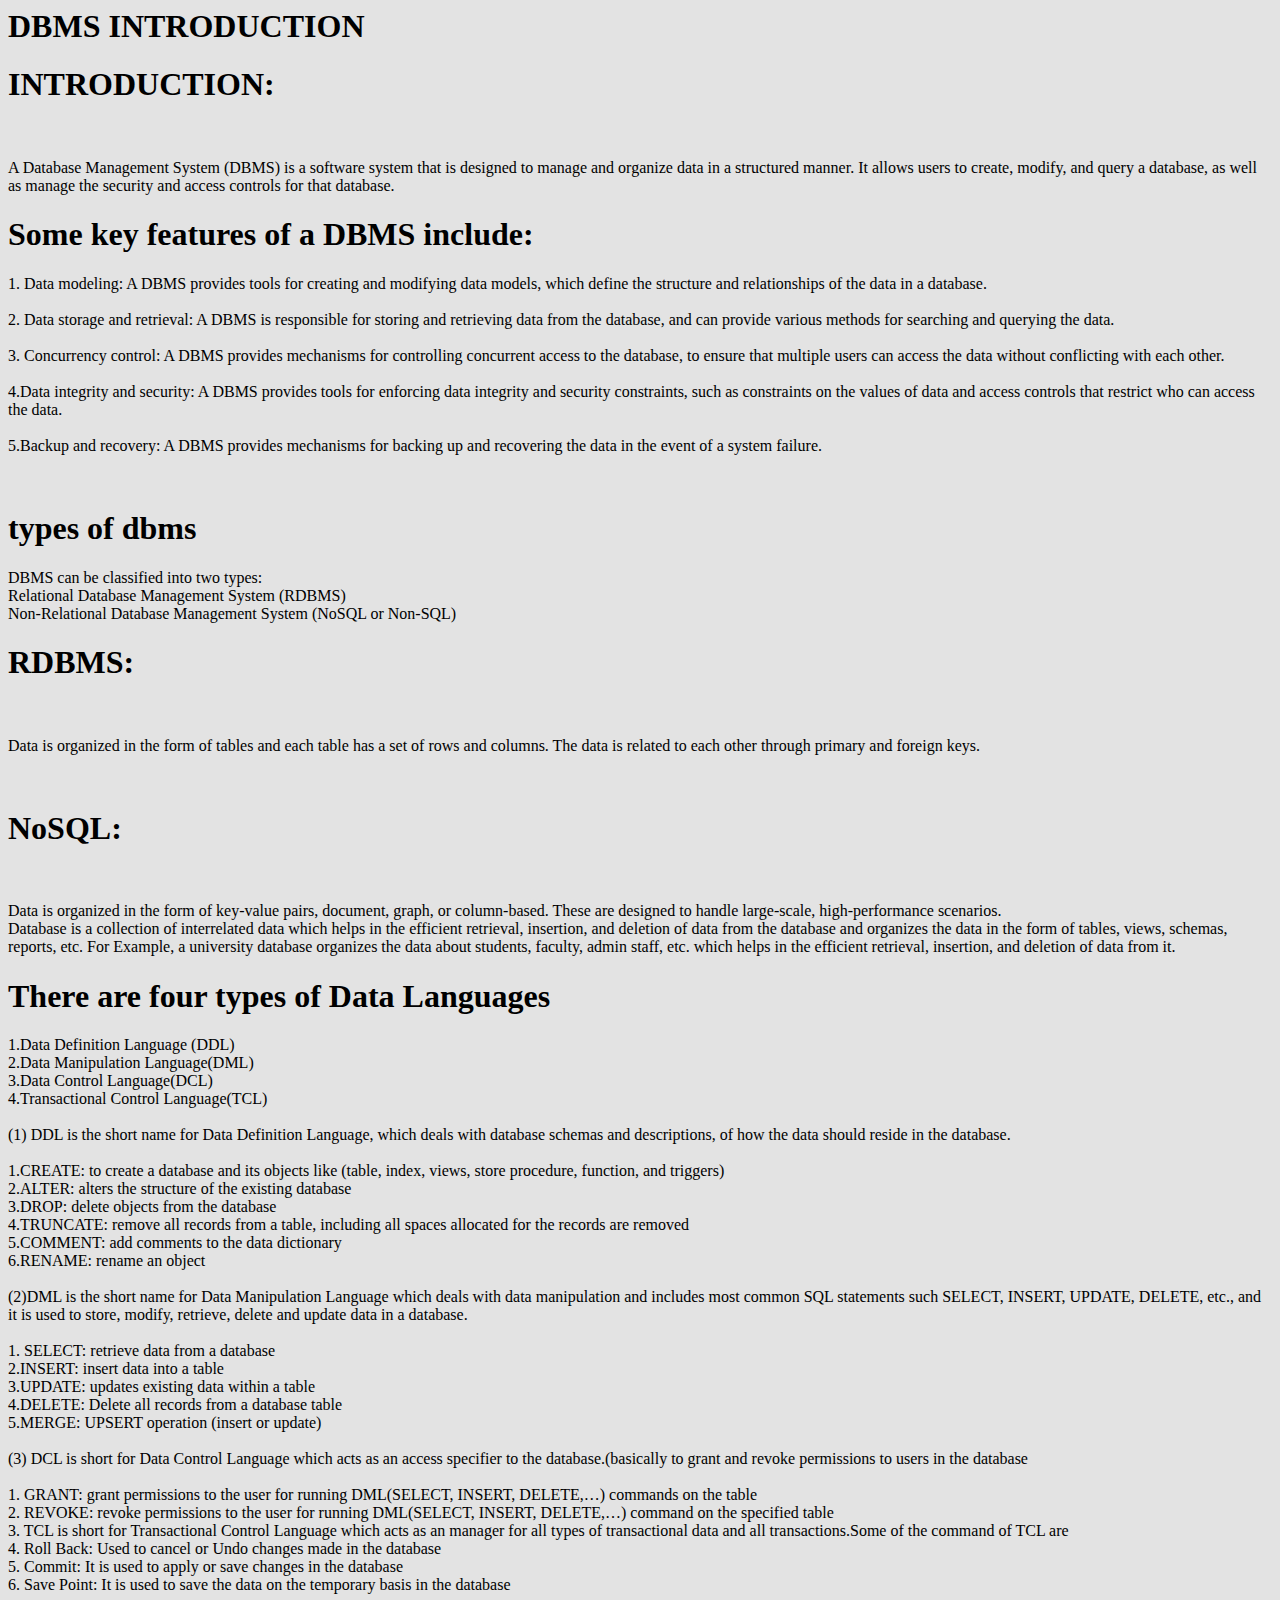
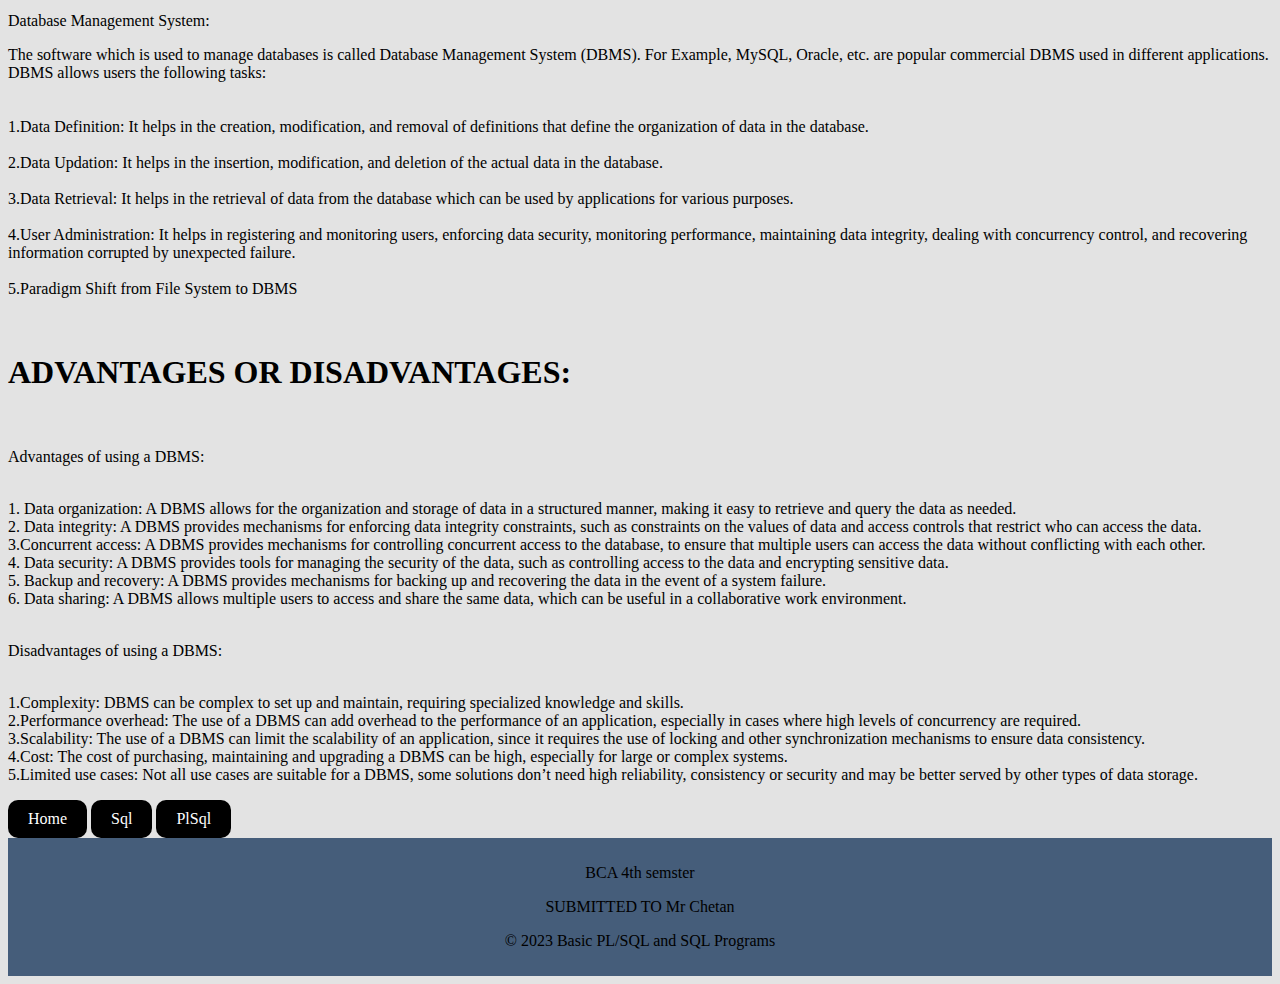
==== dbms.html @ 898e774b "updated" ====
<html>
    <head>
        <body>
            <h1>
           DBMS INTRODUCTION
            </h1>
            <h1>INTRODUCTION:</h1><br>
            <p>A Database Management System (DBMS) is a software system that is designed to manage and organize data in a structured manner. It allows users to create, modify, and query a database, as well as manage the security and access controls for that database.
              </p>  
                <h1>Some key features of a DBMS include:</h1>
             <p> 1. Data modeling: A DBMS provides tools for creating and modifying data models, which define the structure and relationships of the data in a database.
          <br><br> 2. Data storage and retrieval: A DBMS is responsible for storing and retrieving data from the database, and can provide various methods for searching and querying the data.
           <br><br>3. Concurrency control: A DBMS provides mechanisms for controlling concurrent access to the database, to ensure that multiple users can access the data without conflicting with each other.
          <br><br> 4.Data integrity and security: A DBMS provides tools for enforcing data integrity and security constraints, such as constraints on the values of data and access controls that restrict who can access the data.
           <br><br>5.Backup and recovery: A DBMS provides mechanisms for backing up and recovering the data in the event of a system failure.
           </p><br>
           <h1>types of dbms</h1>
          <p> DBMS can be classified into two types: 
            <br>Relational Database Management System (RDBMS) <br>
             Non-Relational Database Management System (NoSQL or Non-SQL)<br></p>
           <h1>RDBMS:</h1><br>
             <p> Data is organized in the form of tables and each table has a set of rows and columns. The data is related to each other through primary and foreign keys.
           </p><br> 
           <h1>NoSQL:</h1><br> 
           <p>Data is organized in the form of key-value pairs, document, graph, or column-based. These are designed to handle large-scale, high-performance scenarios.
               <br> Database is a collection of interrelated data which helps in the efficient retrieval, insertion, and deletion of data from the database and organizes the data in the form of tables, views, schemas, reports, etc. For Example, a university database organizes the data about students, faculty, admin staff, etc. which helps in the efficient retrieval, insertion, and deletion of data from it.
               <br> 
                <h1>There are four types of Data Languages<br></h1>
                <p>
                
                1.Data Definition Language (DDL)<br>
                2.Data Manipulation Language(DML)<br>
                3.Data Control Language(DCL)<br>
                4.Transactional Control Language(TCL)<br>
<br>
              (1) DDL is the short name for Data Definition Language, which deals with database schemas and descriptions, of how the data should reside in the database.
                <br>
                <br>1.CREATE: to create a database and its objects like (table, index, views, store procedure, function, and triggers)
             <br>   2.ALTER: alters the structure of the existing database
               <br> 3.DROP: delete objects from the database
                <br>4.TRUNCATE: remove all records from a table, including all spaces allocated for the records are removed
                <br>5.COMMENT: add comments to the data dictionary
                <br>6.RENAME: rename an object
<br>
                <br>(2)DML is the short name for Data Manipulation Language which deals with data manipulation and includes most common SQL statements such SELECT, INSERT, UPDATE, DELETE, etc., and it is used to store, modify, retrieve, delete and update data in a database.
                <br><br>
               1. SELECT: retrieve data from a database<br>
                2.INSERT: insert data into a table<br>
                3.UPDATE: updates existing data within a table<br>
                4.DELETE: Delete all records from a database table<br>
                5.MERGE: UPSERT operation (insert or update)<br>
                
    <br>          (3)  DCL is short for Data Control Language which acts as an access specifier to the database.(basically to grant and revoke permissions to users in the database
                <br><br>
               1. GRANT: grant permissions to the user for running DML(SELECT, INSERT, DELETE,…) commands on the table<br>
               2. REVOKE: revoke permissions to the user for running DML(SELECT, INSERT, DELETE,…) command on the specified table<br>
               3. TCL is short for Transactional Control Language which acts as an manager for all types of transactional data and all transactions.Some of the command of TCL are          
   <br>        4.   Roll Back: Used to cancel  or Undo changes made in the database 
       <br>    5.   Commit: It is used to apply or save changes in the database
           <br>6.    Save Point: It is used to save the data on the temporary basis in the database
            <br>   <br><p1>Database Management System:</p1><br>
       <p> The software which is used to manage databases is called Database Management System (DBMS). For Example, MySQL, Oracle, etc. are popular commercial DBMS used in different applications. DBMS allows users the following tasks: 
            <br>
              <br>  <br>1.Data Definition: It helps in the creation, modification, and removal of definitions that define the organization of data in the database. 
                <br><br>2.Data Updation: It helps in the insertion, modification, and deletion of the actual data in the database. 
                <br><br>3.Data Retrieval: It helps in the retrieval of data from the database which can be used by applications for various purposes. 
                <br><br>4.User Administration: It helps in registering and monitoring users, enforcing data security, monitoring performance, maintaining data integrity, dealing with concurrency control, and recovering information corrupted by unexpected failure.
                <br><br>5.Paradigm Shift from File System to DBMS
                <br></p>
              
                <br><h1>ADVANTAGES OR DISADVANTAGES:</h1><br>
       <br>         <p1>Advantages of using a DBMS:</p1><p>
       <br>    1. Data organization: A DBMS allows for the organization and storage of data in a structured manner, making it easy to retrieve and query the data as needed.
       <br>    2. Data integrity: A DBMS provides mechanisms for enforcing data integrity constraints, such as constraints on the values of data and access controls that restrict who can access the data.
       <br>    3.Concurrent access: A DBMS provides mechanisms for controlling concurrent access to the database, to ensure that multiple users can access the data without conflicting with each other.
       <br>    4. Data security: A DBMS provides tools for managing the security of the data, such as controlling access to the data and encrypting sensitive data.
       <br>    5. Backup and recovery: A DBMS provides mechanisms for backing up and recovering the data in the event of a system failure.
       <br>    6. Data sharing: A DBMS allows multiple users to access and share the same data, which can be useful in a collaborative work environment.
       <br> </p><br>   
       <p1>Disadvantages of using a DBMS:</p1><p>
       <br>     1.Complexity: DBMS can be complex to set up and maintain, requiring specialized knowledge and skills.
       <br>     2.Performance overhead: The use of a DBMS can add overhead to the performance of an application, especially in cases where high levels of concurrency are required.
       <br>     3.Scalability: The use of a DBMS can limit the scalability of an application, since it requires the use of locking and other synchronization mechanisms to ensure data consistency.
        <br>    4.Cost: The cost of purchasing, maintaining and upgrading a DBMS can be high, especially for large or complex systems.
      <br>      5.Limited use cases: Not all use cases are suitable for a DBMS, some solutions don’t need high reliability, consistency or security and may be better served by other types of data storage.</P>
       </p> 
   <a href="homepage.html"  class="button">Home</a>
    <a href="index.html"  class="button">Sql</a>
    <a href="page2.html" alt="next page" class="button">PlSql</a>

<footer>
        <p>BCA 4th semster</p>
        <p>SUBMITTED TO  Mr Chetan </p>
        <p>&copy; 2023 Basic PL/SQL and SQL Programs</p>
    </footer>
    </body>
      </div> 
  </div>
    </head>
</html>
<style>
    body{
    background-color: #e3e3e3;
}
.button{
    display: inline-block;
    padding: 10px 20px ;
    color: white;
    background-color: black;
    text-align: center;
    font-size: 16px;
    text-decoration: none;
    border-radius: 10px;
    font-family: cursive;   
}
footer{
    background-color:#455d7a;
    color: black;
    padding: 10PX;
    text-align: center;

}
        
</style>
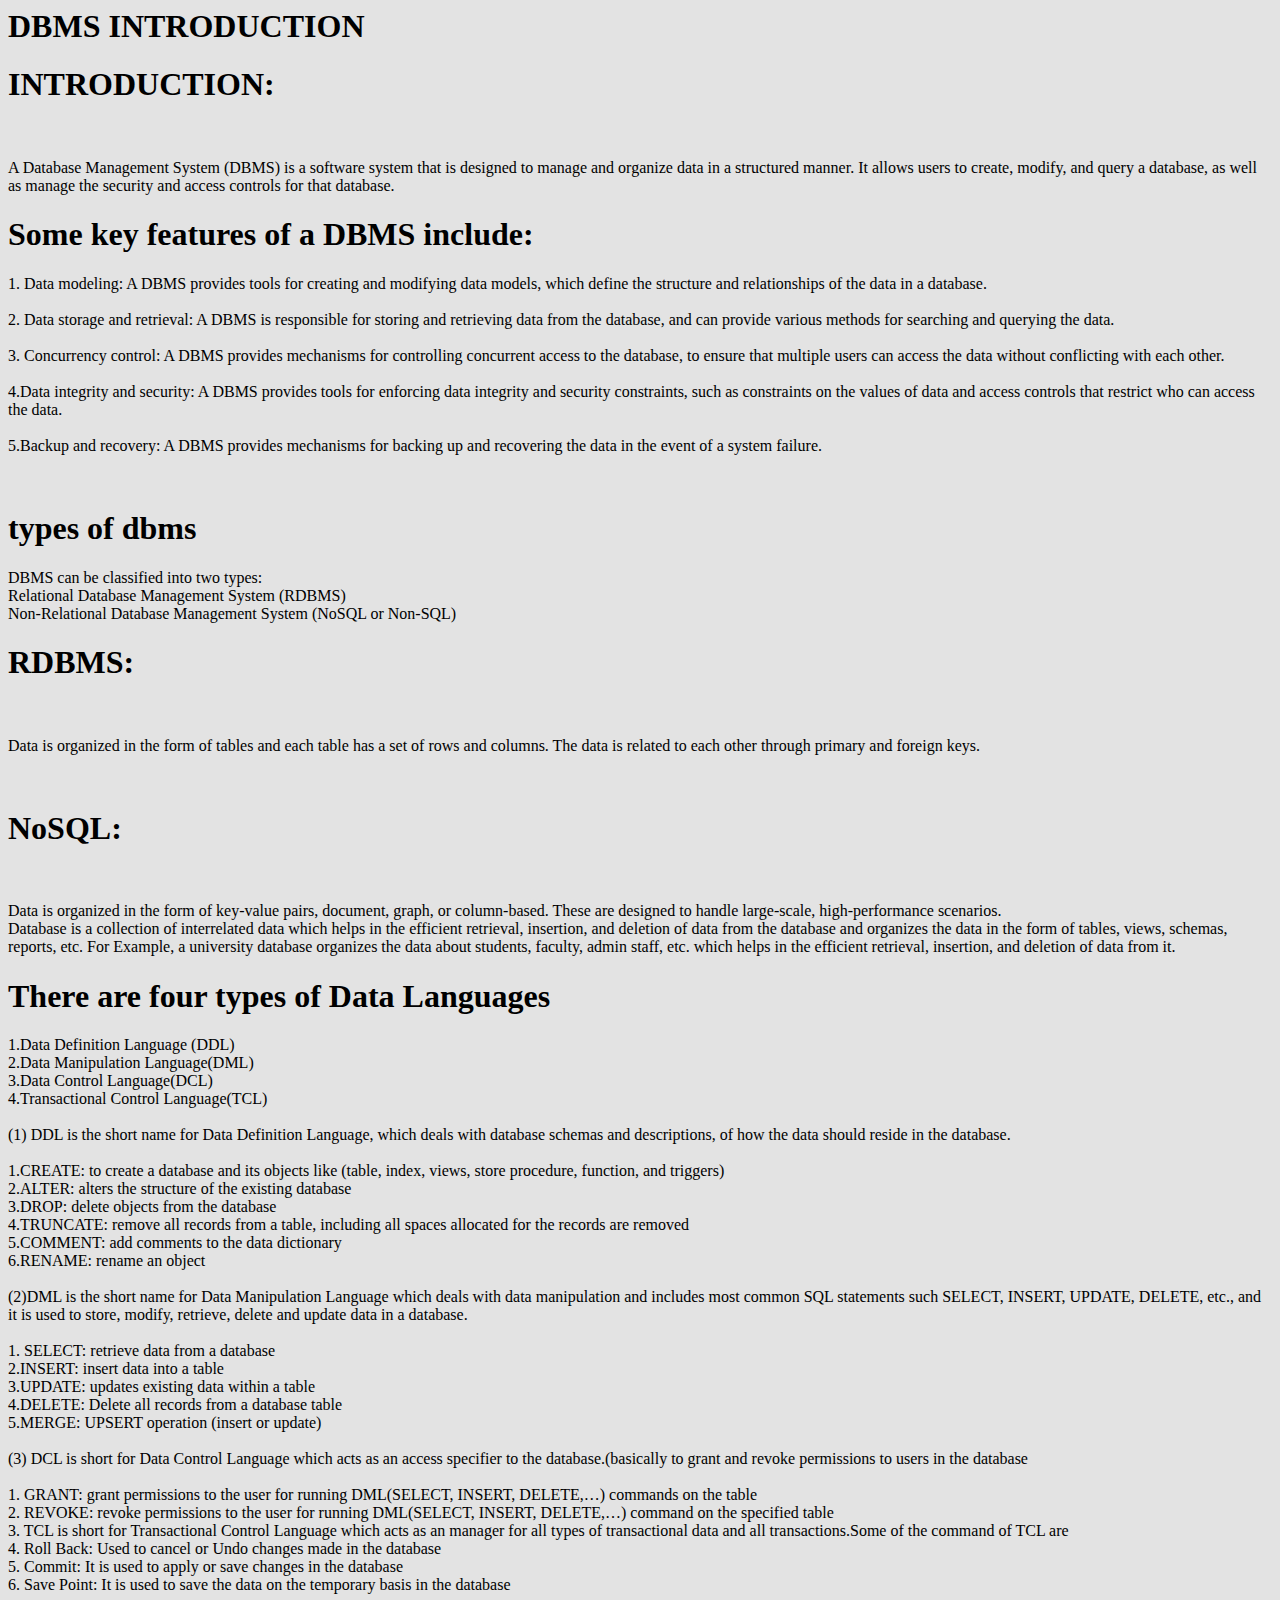
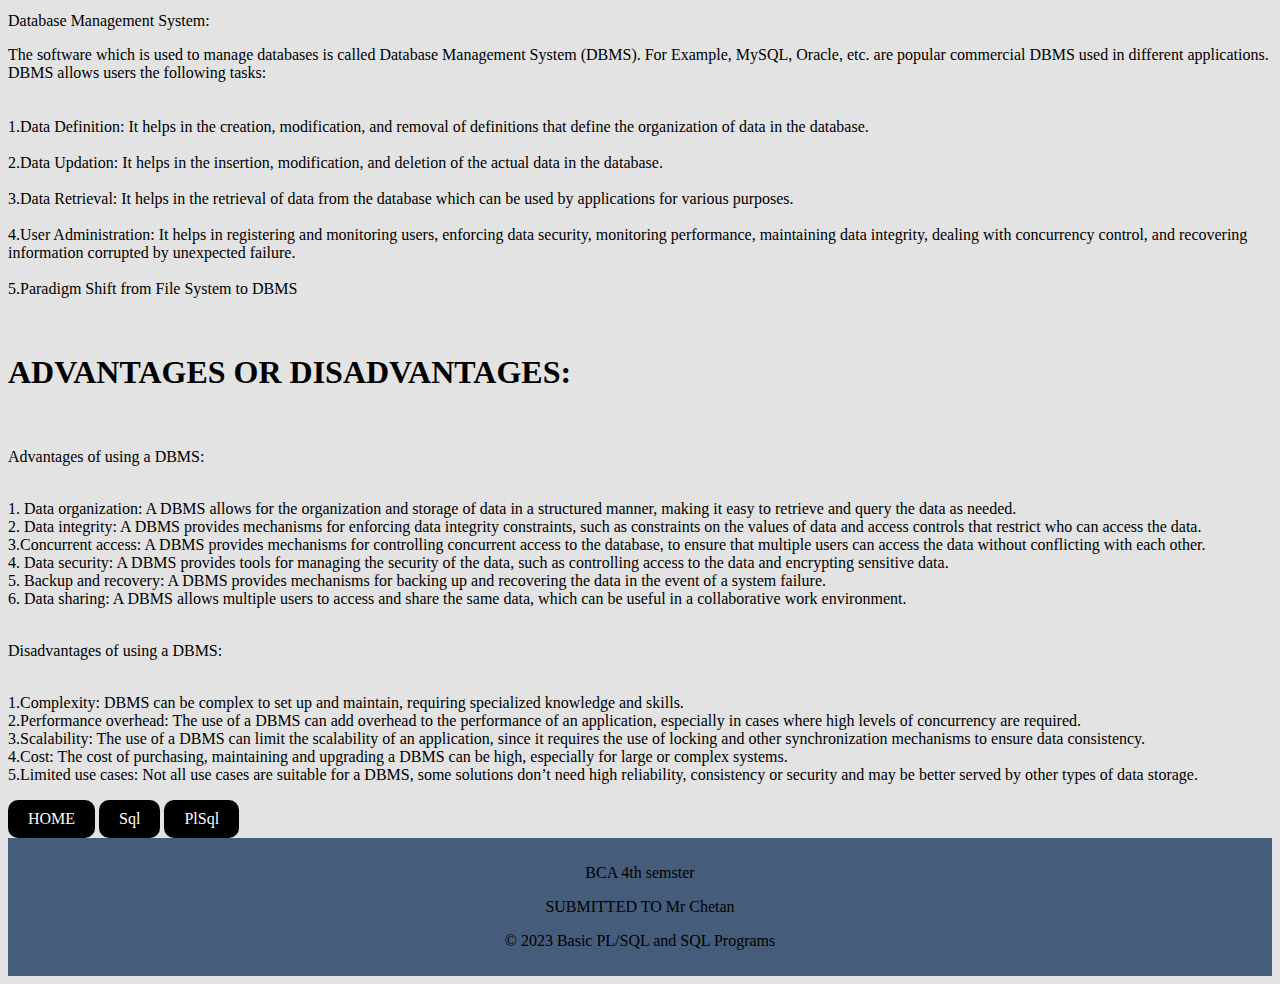
==== commit 998d68cc: "UPLOADED" ====
--- a/dbms.html
+++ b/dbms.html
@@ -84,8 +84,8 @@
         <br>    4.Cost: The cost of purchasing, maintaining and upgrading a DBMS can be high, especially for large or complex systems.
       <br>      5.Limited use cases: Not all use cases are suitable for a DBMS, some solutions don’t need high reliability, consistency or security and may be better served by other types of data storage.</P>
        </p> 
-   <a href="homepage.html"  class="button">Home</a>
-    <a href="index.html"  class="button">Sql</a>
+   <a href="index.html"  class="button">HOME</a>
+    <a href="pagefirst.html"  class="button">Sql</a>
     <a href="page2.html" alt="next page" class="button">PlSql</a>
 
 <footer>
